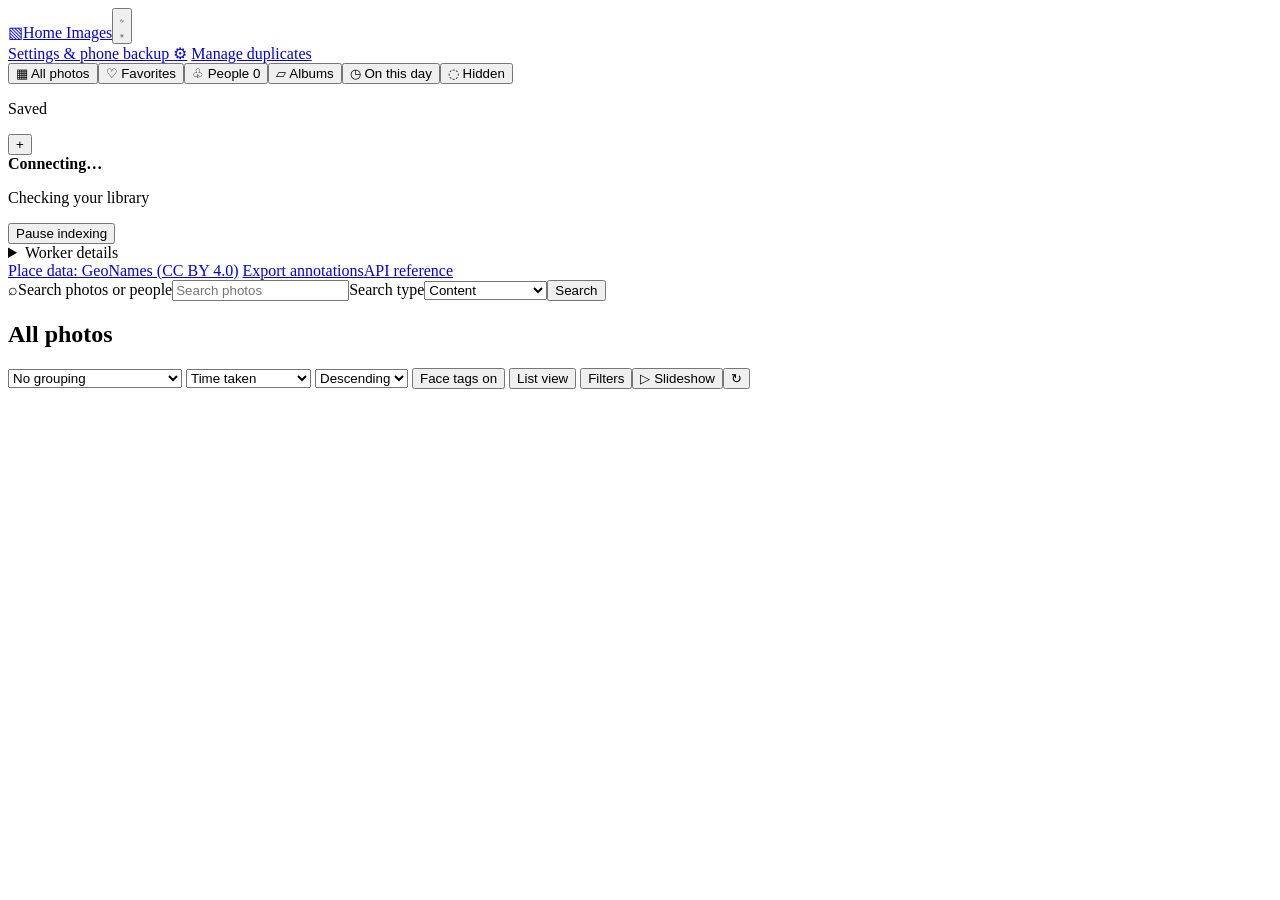
==== web/index.html @ 2ad49e36 "Browse and play videos in the gallery Index MP4/M4V/MOV/WebM/OGV files with a placeholder thumbnail," ====
<!doctype html>
<html lang="en">
  <head>
    <meta charset="utf-8" />
    <meta name="viewport" content="width=device-width,initial-scale=1" />
    <meta name="color-scheme" content="light dark" />
    <meta name="theme-color" content="#f6f6f8" />
    <script>
      (() => {
        let theme = null;
        try {
          theme = localStorage.getItem("homeImages.theme");
        } catch {}
        if (theme !== "light" && theme !== "dark")
          theme = matchMedia("(prefers-color-scheme: dark)").matches
            ? "dark"
            : "light";
        document.documentElement.dataset.theme = theme;
      })();
    </script>
    <title>Home Images</title>
    <link rel="icon" type="image/svg+xml" href="/favicon.svg" />
    <link rel="stylesheet" href="/app/style.css" />
    <script src="/app/app.js" defer></script>
  </head>
  <body>
    <aside class="sidebar">
      <div class="brand-row">
        <a class="brand" href="/" aria-label="Home Images"
          ><span class="brand-icon" aria-hidden="true">▧</span
          ><span>Home Images</span></a
        ><button
          id="themeToggle"
          class="icon-button theme-toggle"
          type="button"
          aria-label="Switch to dark theme"
          title="Switch to dark theme"
        >
          <svg class="icon-moon" viewBox="0 0 24 24" fill="none" stroke="currentColor" stroke-width="2" stroke-linecap="round" stroke-linejoin="round" aria-hidden="true"><path d="M21 12.8A9 9 0 1 1 11.2 3a7 7 0 0 0 9.8 9.8z"/></svg>
          <svg class="icon-sun" viewBox="0 0 24 24" fill="none" stroke="currentColor" stroke-width="2" stroke-linecap="round" aria-hidden="true"><circle cx="12" cy="12" r="4"/><path d="M12 2v2M12 20v2M4.9 4.9l1.4 1.4M17.7 17.7l1.4 1.4M2 12h2M20 12h2M4.9 19.1l1.4-1.4M17.7 6.3l1.4-1.4"/></svg>
        </button>
      </div>
      <a class="phone-settings-link" href="/settings">Settings &amp; phone backup <span aria-hidden="true">&#9881;</span></a>
      <a class="phone-settings-link" href="/duplicates">Manage duplicates</a>
      <nav aria-label="Library">
        <button class="nav active" data-view="photos">
          <span>▦</span> All photos</button
        ><button class="nav" data-view="favorites">
          <span>♡</span> Favorites</button
        ><button class="nav" data-view="people">
          <span>♧</span> People
          <span id="peopleBadge" class="badge">0</span></button
        ><button class="nav" data-view="albums"><span>▱</span> Albums</button
        ><button class="nav" data-view="memories">
          <span>◷</span> On this day</button
        ><button class="nav" data-view="hidden"><span>◌</span> Hidden</button>
      </nav>
      <div class="saved-heading">
        <p class="nav-label">Saved</p>
        <button
          id="saveSelection"
          class="icon-button"
          aria-label="Save current selection"
        >
          +
        </button>
      </div>
      <div id="savedSelections" class="saved-selections">
      </div>
      <section class="index-card" aria-label="Indexing status">
        <div class="index-title">
          <span id="workerDot" class="status-dot"></span
          ><strong id="indexTitle">Connecting…</strong>
        </div>
        <p id="indexDetail">Checking your library</p>
        <div class="progress"><div id="progressBar"></div></div>
        <p id="indexCounts" class="index-counts"></p>
        <button id="pause" class="text-button">Pause indexing</button
        ><button id="retry" class="text-button" hidden>Retry failed</button>
        <details>
          <summary>Worker details</summary>
          <p id="workerDetail"></p>
          <p id="indexError" role="status"></p>
        </details>
      </section>
      <div class="sidebar-links">
        <a href="https://www.geonames.org/" target="_blank" rel="noreferrer">Place data: GeoNames (CC BY 4.0)</a>
        <a href="/api/curation/export" download>Export annotations</a
        ><a href="/docs">API reference</a>
      </div>
    </aside>
    <main>
      <header>
        <form id="searchForm" class="searchbar" role="search">
          <span class="search-icon" aria-hidden="true">⌕</span
          ><label class="sr-only" for="query">Search photos or people</label
          ><input id="query" autocomplete="off" placeholder="Search photos" /><label
            class="sr-only"
            for="mode"
            >Search type</label
          ><select id="mode">
            <option value="semantic">Content</option>
            <option value="metadata">Files & metadata</option></select
          ><button class="primary" type="submit">Search</button>
        </form>
      </header>
      <section class="toolbar">
        <nav id="breadcrumbs" aria-label="Breadcrumb"></nav>
        <div class="toolbar-left">
          <h1 id="resultsTitle">All photos</h1>
          <span id="resultsCount" class="muted"></span
          ><button id="clearPerson" class="person-filter" hidden></button>
        </div>
        <div class="toolbar-right">
          <span id="photoDisplayControls">
            <select id="photoGroup" aria-label="Group photos">
              <option value="">No grouping</option><option value="directory">Group by directory</option><option value="path">Group by folder path</option><option value="year">Group by year</option><option value="month">Group by year and month</option><option value="people">Group by person</option><option value="tag">Group by tag</option>
            </select>
            <select id="photoSort" aria-label="Sort photos">
              <option value="filename">Filename</option>
              <option value="person">Person name</option>
              <option value="people_count">People count</option>
              <option value="location">Location label</option>
              <option value="taken_at" selected>Time taken</option>
              <option value="created_at">File creation date</option>
              <option value="size">File size</option>
            </select>
            <select id="sortDirection" aria-label="Sort direction"><option value="asc">Ascending</option><option value="desc" selected>Descending</option></select>
            <button id="toggleGridFaces" class="secondary" aria-pressed="true">Face tags on</button>
            <button id="listToggle" class="secondary" aria-pressed="false">List view</button>
          </span>
          <button id="newAlbum" class="secondary" hidden>+ New album</button
          ><button
            id="filtersToggle"
            class="secondary"
            aria-expanded="false"
            aria-controls="filters"
          >
            Filters</button
          ><button id="slideshow" class="secondary">▷ Slideshow</button
          ><button
            id="refresh"
            class="icon-button"
            aria-label="Refresh results"
          >
            ↻
          </button>
        </div>
      </section>
      <section id="filters" class="filters" hidden aria-label="Photo filters">
        <div class="filter-field folder-field">
          <label for="directory">Folder</label>
          <div class="input-row">
            <input id="directory" placeholder="All folders" list="folderSuggestions" autocomplete="off" /><datalist id="folderSuggestions"></datalist><button
              id="browseFolders"
              class="secondary"
            >
              Browse
            </button>
          </div>
        </div>
        <div class="filter-field">
          <label for="mediaType">Type</label>
          <select id="mediaType"><option value="">Images and videos</option><option value="images">Images</option><option value="videos">Videos</option></select>
          <small>Content search indexes images only. Use Files &amp; metadata to search videos.</small>
        </div>
        <div class="filter-field">
          <label for="dateFrom">Taken from</label
          ><input id="dateFrom" type="date" />
        </div>
        <div class="filter-field">
          <label for="dateTo">Until</label><input id="dateTo" type="date" />
        </div>
        <div class="filter-field">
          <label for="place">Place label</label
          ><input id="place" placeholder="e.g. Italy" list="placeSuggestions" autocomplete="off" /><datalist id="placeSuggestions"></datalist>
        </div>
        <div class="filter-field">
          <label for="tag">Tag</label
          ><input id="tag" placeholder="e.g. holiday" list="tagSuggestions" autocomplete="off" /><datalist id="tagSuggestions"></datalist>
        </div>
        <div class="filter-field"><label for="personFilter">People (all selected)</label><div class="input-row"><input id="personFilter" list="personFilterSuggestions" placeholder="Person name" autocomplete="off"><datalist id="personFilterSuggestions"></datalist><button id="addPersonFilter" type="button" class="secondary">Add</button></div></div>
        <div class="filter-actions">
          <button id="applyFilters" class="primary">Apply filters</button
          ><button id="resetFilters" class="text-button">Reset</button>
        </div>
      </section>
      <div id="folderList" class="folder-list" hidden></div>
      <div id="activeFilters" class="active-filters"></div>
      <section
        id="selectionBar"
        class="selection-bar"
        hidden
        aria-label="Selected photo actions"
      >
        <strong id="selectionCount"></strong
        ><button id="favoriteSelected" class="secondary">♡ Favorite</button
        ><button id="hideSelected" class="secondary">Hide from frame</button
        ><select id="bulkAlbum" aria-label="Album for selected photos">
          <option value="">Add to album…</option></select
        ><button id="addSelected" class="secondary">Add</button
        ><button id="clearSelection" class="text-button">Clear</button>
      </section>
      <p id="notice" class="notice" hidden role="status"></p>
      <section
        id="gallery"
        class="gallery"
        aria-label="Photo results"
      ></section>
      <section
        id="people"
        class="people-grid"
        aria-label="People groups"
        hidden
      ></section>
      <section
        id="albums"
        class="album-grid"
        aria-label="Albums"
        hidden
      ></section>
      <div id="empty" class="empty" hidden>
        <span aria-hidden="true">▧</span>
        <h2 id="emptyTitle">No photos yet</h2>
        <p id="emptyText"></p>
      </div>
      <div class="page-controls">
        <button id="previous" class="secondary" hidden>← Previous</button
        ><span id="pageLabel" class="muted"></span
        ><button id="next" class="secondary" hidden>Next →</button>
      </div>
    </main>
    <dialog id="viewer" class="viewer">
      <div class="viewer-top">
        <button id="viewerBack" class="viewer-button" aria-label="Back to gallery" title="Back to gallery">&#8592;</button><span id="viewerPosition"></span>
        <div class="viewer-controls">
          <label for="slideSeconds" class="sr-only">Seconds per photo</label
          ><select id="slideSeconds" class="viewer-button" title="Seconds per photo" aria-label="Seconds per photo">
            <option value="8">8s</option>
            <option value="15">15s</option>
            <option value="30">30s</option>
            <option value="60">1m</option></select
          ><button id="shuffle" class="viewer-button" aria-pressed="false" title="Toggle shuffle" aria-label="Toggle shuffle">
            <svg viewBox="0 0 24 24" width="22" height="22" fill="none" stroke="currentColor" stroke-width="2" stroke-linecap="round" stroke-linejoin="round" aria-hidden="true"><path d="M3 5h3c5 0 7 14 12 14h3M17 15l4 4-4 4M3 19h3c2 0 3.5-2.2 5-5M14 7c1.2-1.3 2.5-2 4-2h3M17 1l4 4-4 4"/></svg></button
          ><button id="play" class="viewer-button" title="Play or pause slideshow" aria-label="Play or pause slideshow">&#9654;</button
          ><button id="zoomOut" class="viewer-button" aria-label="Zoom out" title="Zoom out">&minus;</button><button id="zoomReset" class="viewer-button" aria-label="Reset zoom" title="Reset zoom">100%</button><button id="zoomIn" class="viewer-button" aria-label="Zoom in" title="Zoom in">+</button><button
            id="fullscreen"
            class="viewer-button"
            aria-label="Toggle fullscreen"
           title="Toggle fullscreen">
            ⛶</button
          ><button
            id="closeViewer"
            class="viewer-button"
            aria-label="Close image viewer"
           title="Close viewer">
            ✕
          </button>
        </div>
      </div>
      <div class="viewer-content">
        <div class="viewer-photo">
          <div class="viewer-stage">
            <button
              id="prevImage"
              class="viewer-arrow"
              aria-label="Previous image"
            >
              ‹</button
            ><img id="fullImage" alt="" /><video id="fullVideo" controls playsinline hidden></video><div
              id="faceLayer"
              class="face-layer"
              hidden
            ></div
            ><button
              id="nextImage"
              class="viewer-arrow"
              aria-label="Next image"
            >
              ›
            </button>
          </div>
          <div class="viewer-bottom">
            <div>
              <p id="imagePath" class="image-path"></p>
              <p id="imageMeta"></p>
              <div id="imagePeople" class="image-people"></div>
            </div>
            <div class="viewer-actions">
              <button
                id="toggleFaces"
                class="viewer-button"
                aria-pressed="true"
               title="Toggle face tags" aria-label="Toggle face tags">
                <svg viewBox="0 0 24 24" width="20" height="20" fill="none" stroke="currentColor" stroke-width="1.8" aria-hidden="true"><circle cx="12" cy="8" r="3"/><path d="M6 19c0-3 2.7-5 6-5s6 2 6 5M3 8V4h4M17 4h4v4M3 16v4h4M17 20h4v-4"/></svg></button
              ><button id="viewerFavorite" class="viewer-button" title="Toggle favorite" aria-label="Toggle favorite">&#9825;</button
              ><button
                id="toggleDetails"
                class="viewer-button"
                aria-expanded="false"
               title="Toggle details" aria-label="Toggle details">
                &#9432;</button
              ><a
                id="original"
                class="viewer-button"
                target="_blank"
                rel="noopener"
                 title="Open original" aria-label="Open original">Original ↗</a
              >
            </div>
          </div>
        </div>
        <aside id="detailsPanel" class="details-panel" hidden>
          <form id="detailsForm">
            <h2>Details</h2>
            <label for="photoTitle">Title</label
            ><input id="photoTitle" maxlength="150" /><label
              for="photoDescription"
              >Description</label
            ><textarea
              id="photoDescription"
              maxlength="1000"
              rows="3"
            ></textarea
            ><label for="photoLocation">Place label</label
            ><input
              id="photoLocation"
              maxlength="150"
              placeholder="City, country, or a familiar place"
            />
            <p id="gpsDetail" class="muted"></p>
            <label for="photoTags">Tags, separated by commas</label
            ><input id="photoTags" placeholder="family, holiday" /><label
              class="check-label"
              ><input id="photoHidden" type="checkbox" /> Hide from slideshow
              and main library</label
            ><button class="primary" type="submit">Save details</button>
            <p id="detailStatus" role="status"></p>
          </form>
          <hr />
          <label for="photoAlbum">Add to album</label>
          <div class="input-row">
            <select id="photoAlbum"></select
            ><button id="addToAlbum" class="viewer-button">Add</button>
          </div>
          <div id="photoAlbums" class="album-chips"></div>
          <details>
            <summary>File details</summary>
            <pre id="fileDetails"></pre>
          </details>
        </aside>
      </div>
    </dialog>
    <dialog id="personEditor" class="person-editor merge-workspace">
      <form id="personForm">
        <h2>Review and merge face groups</h2>
        <label for="personName">Name</label
        ><input
          id="personName"
          list="personNameSuggestions"
          maxlength="100"
          placeholder="e.g. Dana"
          autocomplete="off"
        />
        <datalist id="personNameSuggestions"></datalist>
        <p id="personNameHint" aria-live="polite"></p>
        <div class="dialog-actions">
          <button type="button" id="cancelPerson" class="secondary">
            Done</button
          ><button type="submit" class="primary">Save name</button>
        </div>
      </form>
      <hr />
      <section id="faceCorrection" hidden>
        <h3>Correct this face</h3><p>Move only this face to the person selected below.</p>
        <button id="moveFace" class="secondary">Move this face</button>
      </section>
      <button id="undoMerge" class="secondary" hidden>Undo latest merge</button>
      <p id="undoNote" hidden>Restores the original groups. Faces indexed since the merge stay in their current group.</p>
      <h3>Possible matches</h3>
      <img id="reviewPortrait" width="88" height="88" alt="Current face group" />
      <section id="mergeOutcome" class="merge-outcome" role="status" hidden></section>
      <p class="merge-help">Review before merging. Similarity suggests a match; it does not confirm identity. Years show the group's photo capture dates.</p>
      <div class="merge-toolbar"><button id="selectAllSuggestions" type="button" class="secondary" disabled>Select all matches</button>
      <p id="suggestionProgress" aria-live="polite"></p></div>
      <div id="personSuggestions" aria-live="polite"></div>
      <button id="refreshSuggestions" class="secondary" type="button" hidden>Search again using merged groups</button>
      <button id="moreSuggestions" class="secondary" type="button" hidden>Show 25 more matches</button>
      <details id="manualMergeSearch"><summary>Find another group by name</summary><h4>Find another group</h4>
      <label for="mergeSearch">Search groups to add to this person</label>
      <input id="mergeSearch" placeholder="Search names" />
      <div id="mergeResults" class="merge-results"></div>
      </details><div class="merge-review-footer"><div class="merge-footer-status"><p id="mergeFooterOutcome" role="status" hidden></p><p id="mergeSelectionCount" aria-live="polite">No groups selected</p></div>
      <div class="merge-footer-actions"><button id="doneMergeReview" type="button" class="secondary">Done</button><button id="mergePerson" class="primary" disabled>Review selected groups</button></div></div>
      <div id="singleFaceTarget" hidden><label for="mergeTarget">Move face to</label><select id="mergeTarget"></select></div>
      <p id="editError" role="alert"></p>
    </dialog>
    <dialog id="mergeConfirm" class="person-editor" aria-labelledby="mergeConfirmTitle">
      <h2 id="mergeConfirmTitle">Merge selected groups?</h2>
      <p id="mergeKeepName"></p>
      <div id="mergeConfirmGroups"></div>
      <p>Available groups will be merged. Groups that changed will be skipped and listed afterward. You can undo merges one group at a time.</p>
      <p id="mergeConfirmError" role="alert"></p>
      <div class="dialog-actions"><button id="cancelMergeConfirm" class="secondary">Back</button><button id="confirmMergeGroups" class="primary">Confirm merge</button></div>
    </dialog>
    <dialog id="mergeResult" class="person-editor" aria-labelledby="mergeResultTitle" aria-describedby="mergeResultPerson">
      <h2 id="mergeResultTitle">Merge complete</h2>
      <p id="mergeResultPerson"></p>
      <div id="mergeResultDetails" class="merge-outcome"></div>
      <p>Continue reviewing to return to the remaining matches, or choose Done to finish.</p>
      <div class="dialog-actions"><button id="continueMergeReview" type="button" class="secondary">Continue reviewing</button><button id="finishMergeReview" type="button" class="primary" autofocus>Done</button></div>
    </dialog>
    <dialog id="personActionConfirm" class="person-editor" aria-labelledby="personActionTitle">
      <h2 id="personActionTitle">Confirm change</h2><p id="personActionMessage"></p>
      <div class="dialog-actions"><button id="personActionCancel" class="secondary">Cancel</button><button id="personActionOK" class="primary">Confirm</button></div>
    </dialog>
    <dialog id="faceEditor" class="person-editor">
      <form id="faceForm">
        <h2>Tag this face</h2>
        <canvas id="faceCrop" class="face-crop" width="160" height="160"></canvas>
        <label for="faceName">Name</label
        ><input
          id="faceName"
          maxlength="100"
          placeholder="e.g. Dana"
          autocomplete="off"
          list="faceSuggestions"
        /><datalist id="faceSuggestions"></datalist>
        <fieldset class="face-scope">
          <legend>Apply to</legend>
          <label class="check-label"
            ><input type="radio" name="faceScope" value="group" checked />
            <span id="faceScopeGroup">Every photo of this person</span></label
          ><label class="check-label"
            ><input type="radio" name="faceScope" value="face" /> Only this
            face (it was grouped with the wrong person)</label
          >
        </fieldset>
        <p id="faceHint"></p>
        <p id="faceError" role="alert"></p>
        <div class="dialog-actions">
          <button type="button" id="cancelFace" class="secondary">
            Cancel</button
          ><button type="submit" class="primary">Save tag</button>
        </div>
      </form>
    </dialog>
    <dialog id="nameDialog" class="person-editor">
      <form id="nameForm">
        <h2 id="nameDialogTitle">New album</h2>
        <label for="entryName">Name</label
        ><input id="entryName" maxlength="100" required autocomplete="off" />
        <p id="nameError" role="alert"></p>
        <div class="dialog-actions">
          <button id="cancelName" type="button" class="secondary">Cancel</button
          ><button type="submit" class="primary">Save</button>
        </div>
      </form>
    </dialog>
    <dialog id="playbackDialog" class="person-editor playback-dialog">
      <h2>Frame &amp; API links</h2>
      <label for="playbackOrder">Photo order</label
      ><select id="playbackOrder">
        <option value="random">Random</option>
        <option value="sequential">Sequential</option></select
      ><label for="apiURL">Next-photo API</label
      ><textarea id="apiURL" rows="3" readonly></textarea
      ><button id="copyApi" class="text-button">Copy API URL</button>
      <p>Pass each response's ID as <code>after</code> on the next request.</p>
      <label for="frameURL">Browser slideshow</label
      ><textarea id="frameURL" rows="3" readonly></textarea
      ><button id="copyFrame" class="text-button">Copy slideshow URL</button>
      <p>Links use this page's hostname. Open via the LAN address for other devices.</p>
      <div class="dialog-actions">
        <button id="closePlayback" class="secondary">Done</button>
      </div>
    </dialog>
    <div id="toast" class="toast" role="status" hidden></div>
  </body>
</html>
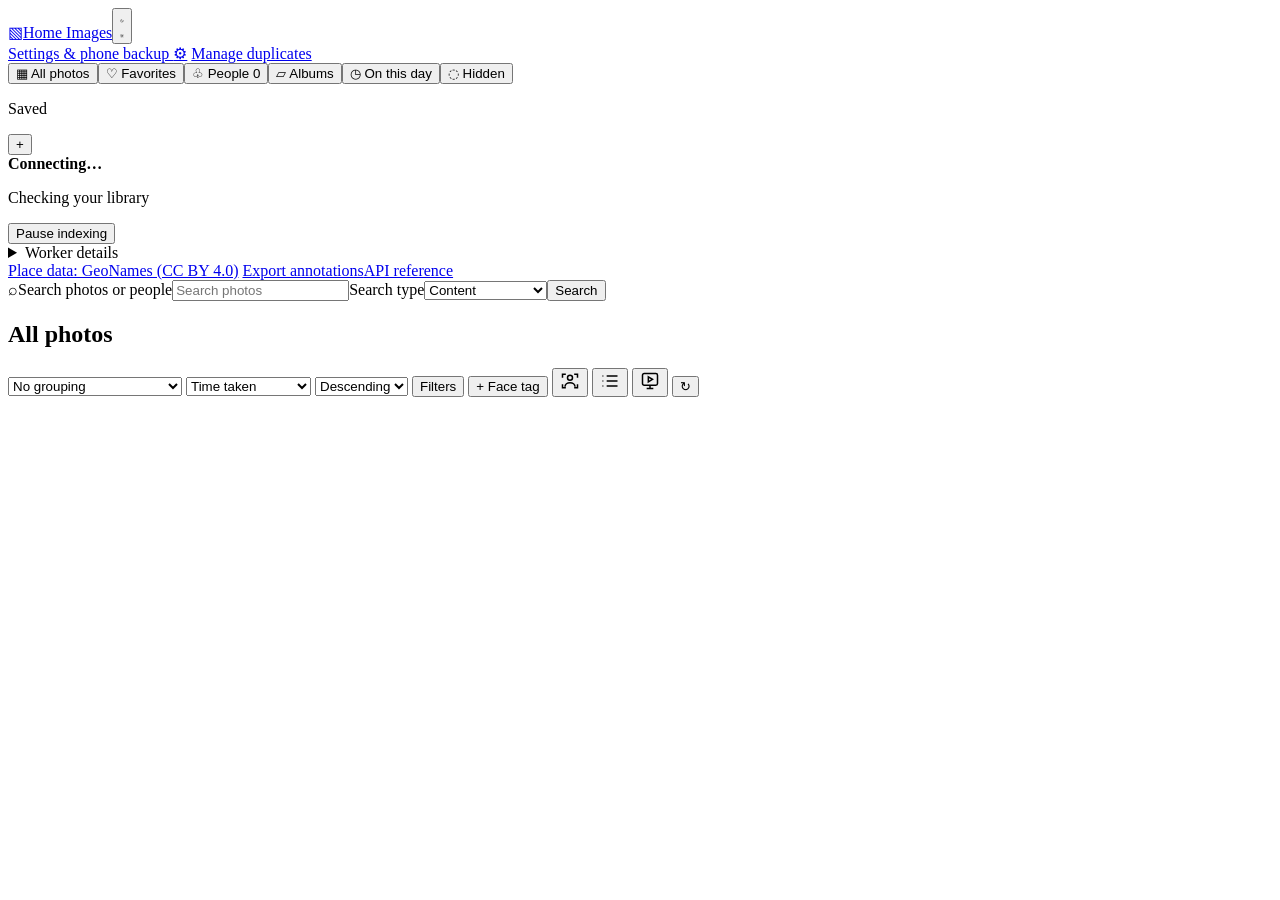
==== commit f48f1720: "Simplify photo search controls and reset section breadcrumbs" ====
--- a/web/index.html
+++ b/web/index.html
@@ -126,18 +126,15 @@
               <option value="size">File size</option>
             </select>
             <select id="sortDirection" aria-label="Sort direction"><option value="asc">Ascending</option><option value="desc" selected>Descending</option></select>
-            <button id="toggleGridFaces" class="secondary" aria-pressed="true">Face tags on</button>
-            <button id="listToggle" class="secondary" aria-pressed="false">List view</button>
+            <button id="filtersToggle" class="secondary" aria-haspopup="dialog" aria-controls="filters">Filters<span class="filter-indicator" aria-hidden="true"></span></button>
+            <button id="quickFaceFilter" class="secondary" aria-haspopup="dialog" aria-controls="faceFilterDialog">+ Face tag</button>
+          </span>
+          <span id="photoViewActions" class="toolbar-actions" role="group" aria-label="Photo display">
+            <button id="toggleGridFaces" class="icon-button" aria-pressed="true" title="Toggle face tags" aria-label="Hide face tags"><svg viewBox="0 0 24 24" width="20" height="20" fill="none" stroke="currentColor" stroke-width="1.8" aria-hidden="true"><circle cx="12" cy="8" r="3"/><path d="M6 19c0-3 2.7-5 6-5s6 2 6 5M3 8V4h4M17 4h4v4M3 16v4h4M17 20h4v-4"/></svg></button>
+            <button id="listToggle" class="icon-button" aria-pressed="false" aria-label="Switch to list view" title="Switch to list view"><svg viewBox="0 0 24 24" width="20" height="20" fill="none" stroke="currentColor" stroke-width="1.8" aria-hidden="true"><path d="M8 6h13M8 12h13M8 18h13M3 6h1M3 12h1M3 18h1"/></svg></button>
+            <button id="slideshow" class="icon-button" aria-label="Start slideshow" title="Start slideshow"><svg viewBox="0 0 24 24" width="20" height="20" fill="none" stroke="currentColor" stroke-width="1.8" aria-hidden="true"><rect x="3" y="3" width="18" height="14" rx="2"/><path d="m10 7 5 3-5 3ZM12 17v4M8 21h8"/></svg></button>
           </span>
           <button id="newAlbum" class="secondary" hidden>+ New album</button
-          ><button
-            id="filtersToggle"
-            class="secondary"
-            aria-expanded="false"
-            aria-controls="filters"
-          >
-            Filters</button
-          ><button id="slideshow" class="secondary">▷ Slideshow</button
           ><button
             id="refresh"
             class="icon-button"
@@ -147,7 +144,8 @@
           </button>
         </div>
       </section>
-      <section id="filters" class="filters" hidden aria-label="Photo filters">
+      <dialog id="filters" class="filters" aria-labelledby="filtersTitle">
+        <div class="filter-heading"><h2 id="filtersTitle">Photo filters</h2><button id="closeFilters" class="icon-button" aria-label="Close filters">×</button></div>
         <div class="filter-field folder-field">
           <label for="directory">Folder</label>
           <div class="input-row">
@@ -179,13 +177,18 @@
           <label for="tag">Tag</label
           ><input id="tag" placeholder="e.g. holiday" list="tagSuggestions" autocomplete="off" /><datalist id="tagSuggestions"></datalist>
         </div>
-        <div class="filter-field"><label for="personFilter">People (all selected)</label><div class="input-row"><input id="personFilter" list="personFilterSuggestions" placeholder="Person name" autocomplete="off"><datalist id="personFilterSuggestions"></datalist><button id="addPersonFilter" type="button" class="secondary">Add</button></div></div>
+        <div id="folderList" class="folder-list" hidden></div>
         <div class="filter-actions">
           <button id="applyFilters" class="primary">Apply filters</button
           ><button id="resetFilters" class="text-button">Reset</button>
         </div>
-      </section>
-      <div id="folderList" class="folder-list" hidden></div>
+      </dialog>
+      <dialog id="faceFilterDialog" class="person-editor" aria-labelledby="faceFilterTitle">
+        <h2 id="faceFilterTitle">Add face tag</h2><p>Photos must include every selected person. Add more tags to narrow the results.</p>
+        <div id="quickFaceChips" class="active-filters" aria-label="Selected people" aria-live="polite"></div>
+        <div class="filter-field"><label for="personFilter">People (all selected)</label><div class="input-row"><input id="personFilter" list="personFilterSuggestions" placeholder="Person name" autocomplete="off"><datalist id="personFilterSuggestions"></datalist><button id="addPersonFilter" type="button" class="secondary">Add</button></div></div>
+        <div class="dialog-actions"><button id="closeFaceFilter" class="secondary">Done</button></div>
+      </dialog>
       <div id="activeFilters" class="active-filters"></div>
       <section
         id="selectionBar"
@@ -303,9 +306,9 @@
               ><a
                 id="original"
                 class="viewer-button"
-                target="_blank"
-                rel="noopener"
-                 title="Open original" aria-label="Open original">Original ↗</a
+                download
+                title="Download full-resolution original" aria-label="Download full-resolution original">
+                <svg viewBox="0 0 24 24" width="20" height="20" fill="none" stroke="currentColor" stroke-width="1.8" stroke-linecap="round" stroke-linejoin="round" aria-hidden="true"><path d="M12 4v11M7 10l5 5 5-5M5 19h14"/></svg></a
               >
             </div>
           </div>
@@ -362,7 +365,7 @@
           placeholder="e.g. Dana"
           autocomplete="off"
         />
-        <datalist id="personNameSuggestions"></datalist>
+        <div id="personNameSuggestions" hidden></div>
         <p id="personNameHint" aria-live="polite"></p>
         <div class="dialog-actions">
           <button type="button" id="cancelPerson" class="secondary">
@@ -378,20 +381,22 @@
       <button id="undoMerge" class="secondary" hidden>Undo latest merge</button>
       <p id="undoNote" hidden>Restores the original groups. Faces indexed since the merge stay in their current group.</p>
       <h3>Possible matches</h3>
+<label for="suggestionMedia">Show appearances in</label><select id="suggestionMedia"><option value="all">All media</option><option value="images">Photos</option><option value="videos">Videos</option></select>
       <img id="reviewPortrait" width="88" height="88" alt="Current face group" />
       <section id="mergeOutcome" class="merge-outcome" role="status" hidden></section>
       <p class="merge-help">Review before merging. Similarity suggests a match; it does not confirm identity. Years show the group's photo capture dates.</p>
-      <div class="merge-toolbar"><button id="selectAllSuggestions" type="button" class="secondary" disabled>Select all matches</button>
+      <div class="merge-toolbar">
       <p id="suggestionProgress" aria-live="polite"></p></div>
       <div id="personSuggestions" aria-live="polite"></div>
       <button id="refreshSuggestions" class="secondary" type="button" hidden>Search again using merged groups</button>
-      <button id="moreSuggestions" class="secondary" type="button" hidden>Show 25 more matches</button>
+      <span id="moreSuggestionsControls" hidden><label for="suggestionPageSize">Matches to show</label> <select id="suggestionPageSize"><option>25</option><option>50</option><option>100</option><option>250</option></select> <button id="moreSuggestions" class="secondary" type="button">Show more matches</button></span>
       <details id="manualMergeSearch"><summary>Find another group by name</summary><h4>Find another group</h4>
       <label for="mergeSearch">Search groups to add to this person</label>
-      <input id="mergeSearch" placeholder="Search names" />
+      <input id="mergeSearch" placeholder="Search names" autocomplete="off" />
+      <div id="mergeSearchStatus" class="merge-search-status" role="status" hidden><span class="loading-spinner" aria-hidden="true"></span><span>Searching for groups...</span></div>
       <div id="mergeResults" class="merge-results"></div>
       </details><div class="merge-review-footer"><div class="merge-footer-status"><p id="mergeFooterOutcome" role="status" hidden></p><p id="mergeSelectionCount" aria-live="polite">No groups selected</p></div>
-      <div class="merge-footer-actions"><button id="doneMergeReview" type="button" class="secondary">Done</button><button id="mergePerson" class="primary" disabled>Review selected groups</button></div></div>
+      <div class="merge-footer-actions"><button id="selectAllSuggestions" type="button" class="secondary" disabled>Select all displayed</button><button id="doneMergeReview" type="button" class="secondary">Done</button><button id="mergePerson" class="primary" disabled>Review selected groups</button></div></div>
       <div id="singleFaceTarget" hidden><label for="mergeTarget">Move face to</label><select id="mergeTarget"></select></div>
       <p id="editError" role="alert"></p>
     </dialog>
@@ -425,7 +430,7 @@
           placeholder="e.g. Dana"
           autocomplete="off"
           list="faceSuggestions"
-        /><datalist id="faceSuggestions"></datalist>
+        /><div id="faceSuggestions" hidden></div>
         <fieldset class="face-scope">
           <legend>Apply to</legend>
           <label class="check-label"
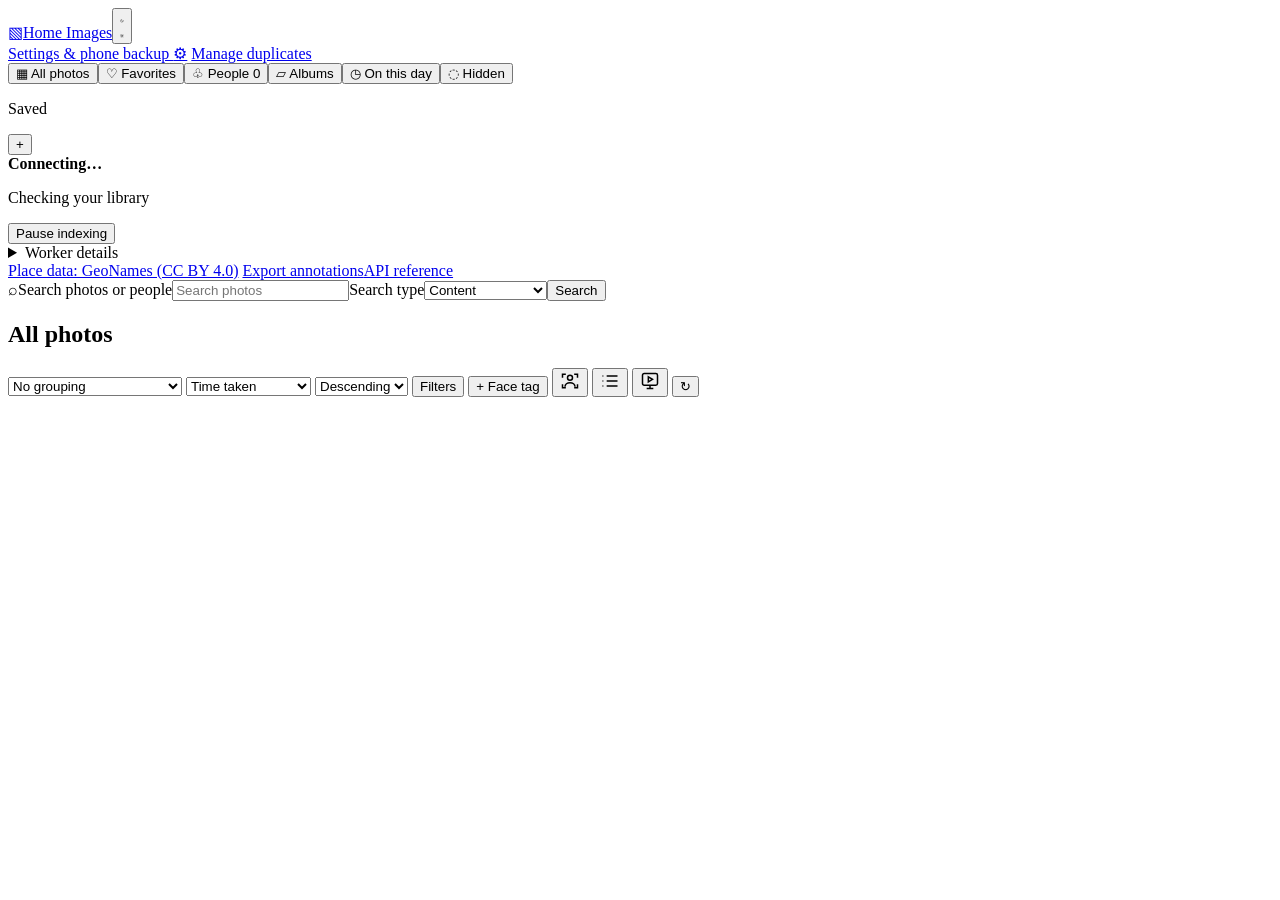
==== commit c70d1d71: "Enable content result sorting and find similar photos Show loading stages with a spinner and preserv" ====
--- a/web/index.html
+++ b/web/index.html
@@ -108,7 +108,7 @@
         <nav id="breadcrumbs" aria-label="Breadcrumb"></nav>
         <div class="toolbar-left">
           <h1 id="resultsTitle">All photos</h1>
-          <span id="resultsCount" class="muted"></span
+          <span id="resultsCount" class="muted" role="status" aria-live="polite" aria-atomic="true"></span
           ><button id="clearPerson" class="person-filter" hidden></button>
         </div>
         <div class="toolbar-right">
@@ -117,6 +117,7 @@
               <option value="">No grouping</option><option value="directory">Group by directory</option><option value="path">Group by folder path</option><option value="year">Group by year</option><option value="month">Group by year and month</option><option value="people">Group by person</option><option value="tag">Group by tag</option>
             </select>
             <select id="photoSort" aria-label="Sort photos">
+              <option value="relevance">Visual similarity</option>
               <option value="filename">Filename</option>
               <option value="person">Person name</option>
               <option value="people_count">People count</option>
@@ -296,6 +297,7 @@
                 aria-pressed="true"
                title="Toggle face tags" aria-label="Toggle face tags">
                 <svg viewBox="0 0 24 24" width="20" height="20" fill="none" stroke="currentColor" stroke-width="1.8" aria-hidden="true"><circle cx="12" cy="8" r="3"/><path d="M6 19c0-3 2.7-5 6-5s6 2 6 5M3 8V4h4M17 4h4v4M3 16v4h4M17 20h4v-4"/></svg></button
+              ><button id="findSimilar" class="viewer-button" title="Find similar photos" aria-label="Find similar photos"><svg viewBox="0 0 24 24" width="20" height="20" fill="none" stroke="currentColor" stroke-width="1.8" aria-hidden="true"><rect x="3" y="3" width="13" height="13" rx="2"/><path d="m4 13 4-4 4 4 3-3M9 20h11V9"/><circle cx="12" cy="7" r="1"/></svg></button
               ><button id="viewerFavorite" class="viewer-button" title="Toggle favorite" aria-label="Toggle favorite">&#9825;</button
               ><button
                 id="toggleDetails"
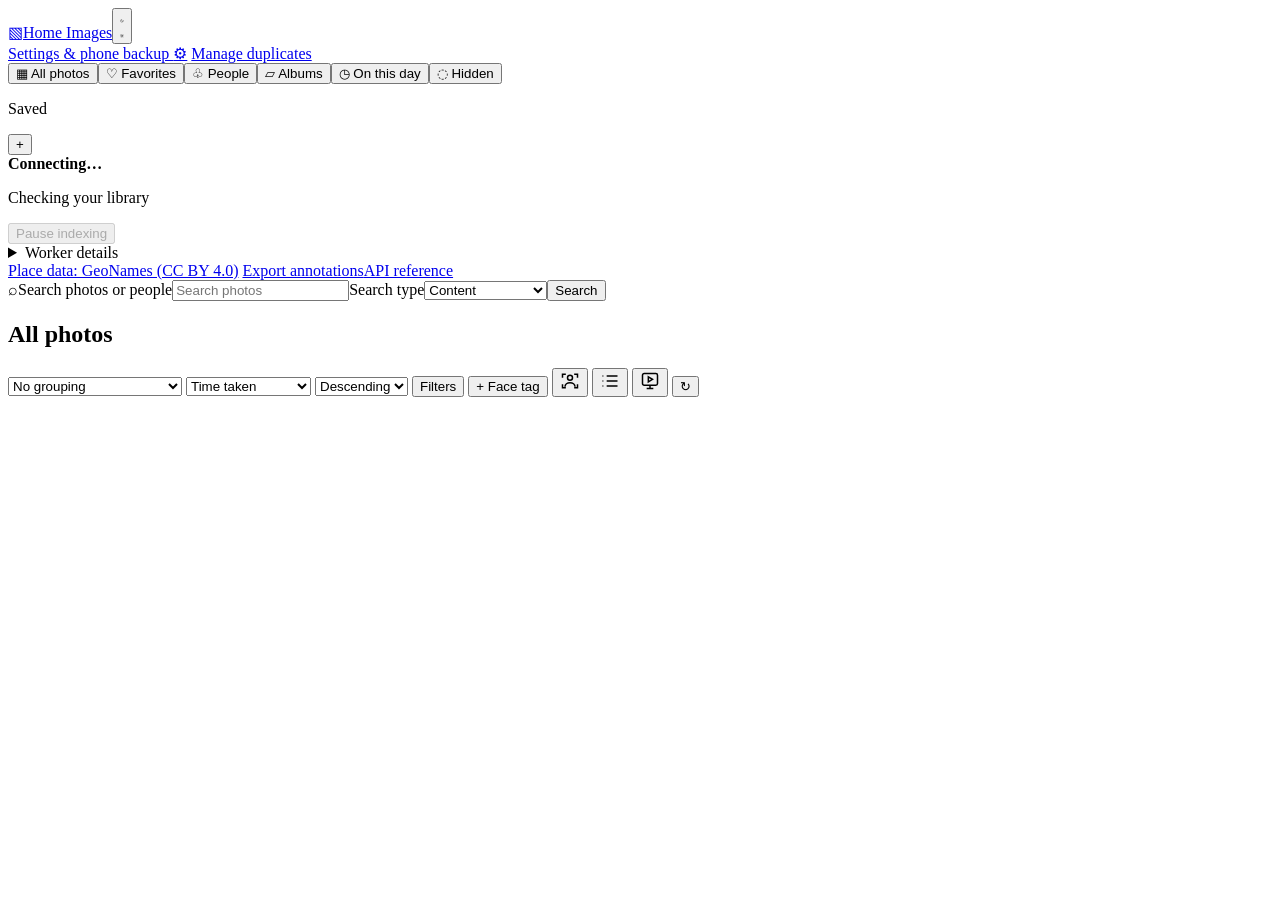
==== commit 03627e84: "Reduce Home Images background CPU and memory use" ====
--- a/web/index.html
+++ b/web/index.html
@@ -49,7 +49,7 @@
           <span>♡</span> Favorites</button
         ><button class="nav" data-view="people">
           <span>♧</span> People
-          <span id="peopleBadge" class="badge">0</span></button
+          <span id="peopleBadge" class="badge" hidden></span></button
         ><button class="nav" data-view="albums"><span>▱</span> Albums</button
         ><button class="nav" data-view="memories">
           <span>◷</span> On this day</button
@@ -67,7 +67,7 @@
       </div>
       <div id="savedSelections" class="saved-selections">
       </div>
-      <section class="index-card" aria-label="Indexing status">
+      <section id="indexStatusCard" class="index-card" aria-label="Indexing status">
         <div class="index-title">
           <span id="workerDot" class="status-dot"></span
           ><strong id="indexTitle">Connecting…</strong>
@@ -75,7 +75,7 @@
         <p id="indexDetail">Checking your library</p>
         <div class="progress"><div id="progressBar"></div></div>
         <p id="indexCounts" class="index-counts"></p>
-        <button id="pause" class="text-button">Pause indexing</button
+        <button id="pause" class="text-button" disabled>Pause indexing</button
         ><button id="retry" class="text-button" hidden>Retry failed</button>
         <details>
           <summary>Worker details</summary>
